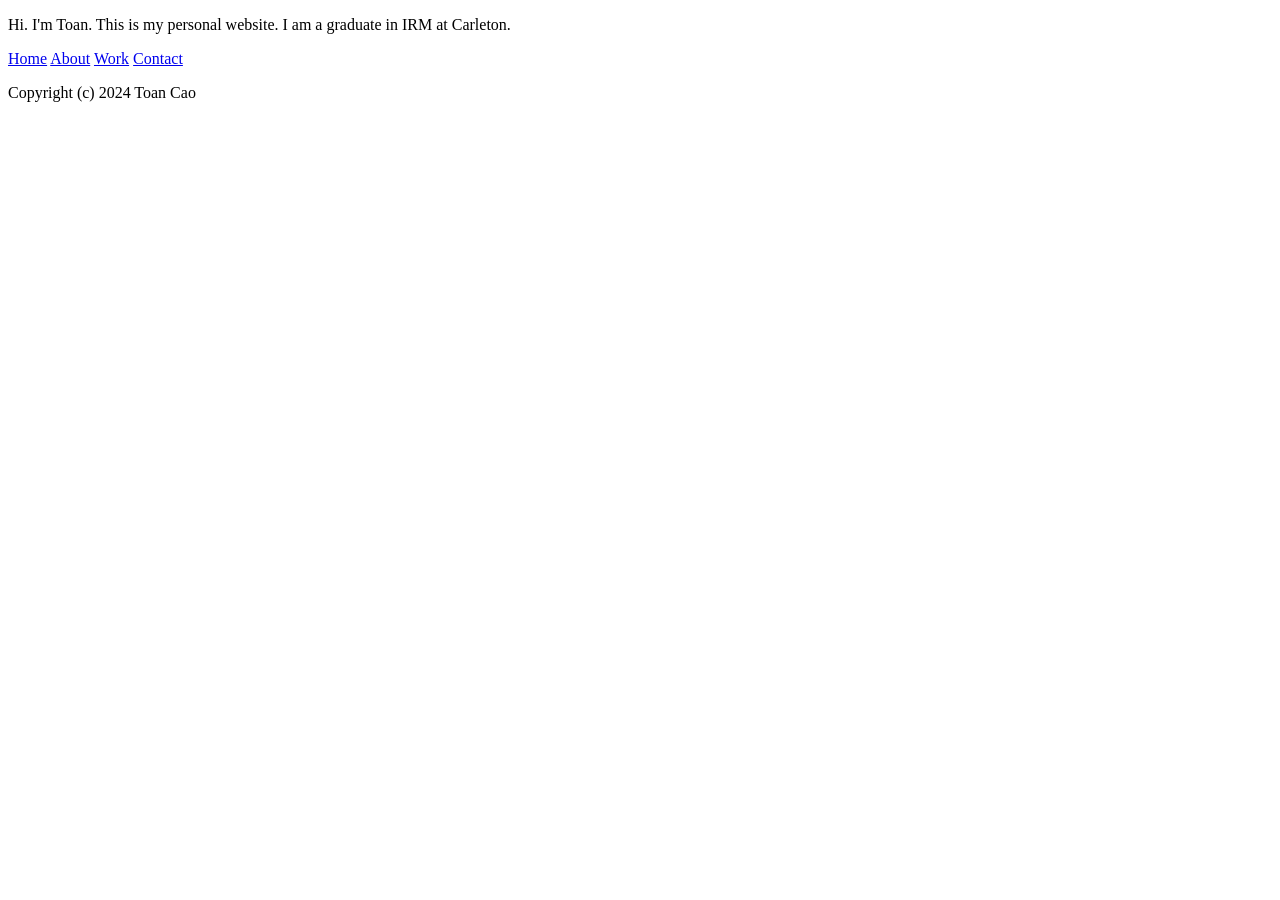
==== index.html @ b31ee1b0 "Update index.html" ====
<!DOCTYPE html>
<html>
	<head>
		<title>Toan's Personal Website Portfolio</title>
        		<p>Hi. I'm Toan. This is my personal website. I am a graduate in IRM at Carleton. </p>
    <link rel="stylesheet" href="index.css">
	</head>
	<body>
	<div class="navbar">
  <a class="active" href="index.html">Home</a>
  <a href="about.html">About</a>
		  <a href="work.html">Work</a>
  <a href="contact.html">Contact</a>

</div>
		<footer>
        <p>Copyright (c) 2024 Toan Cao</p>
		</footer>
	</body>
</html>
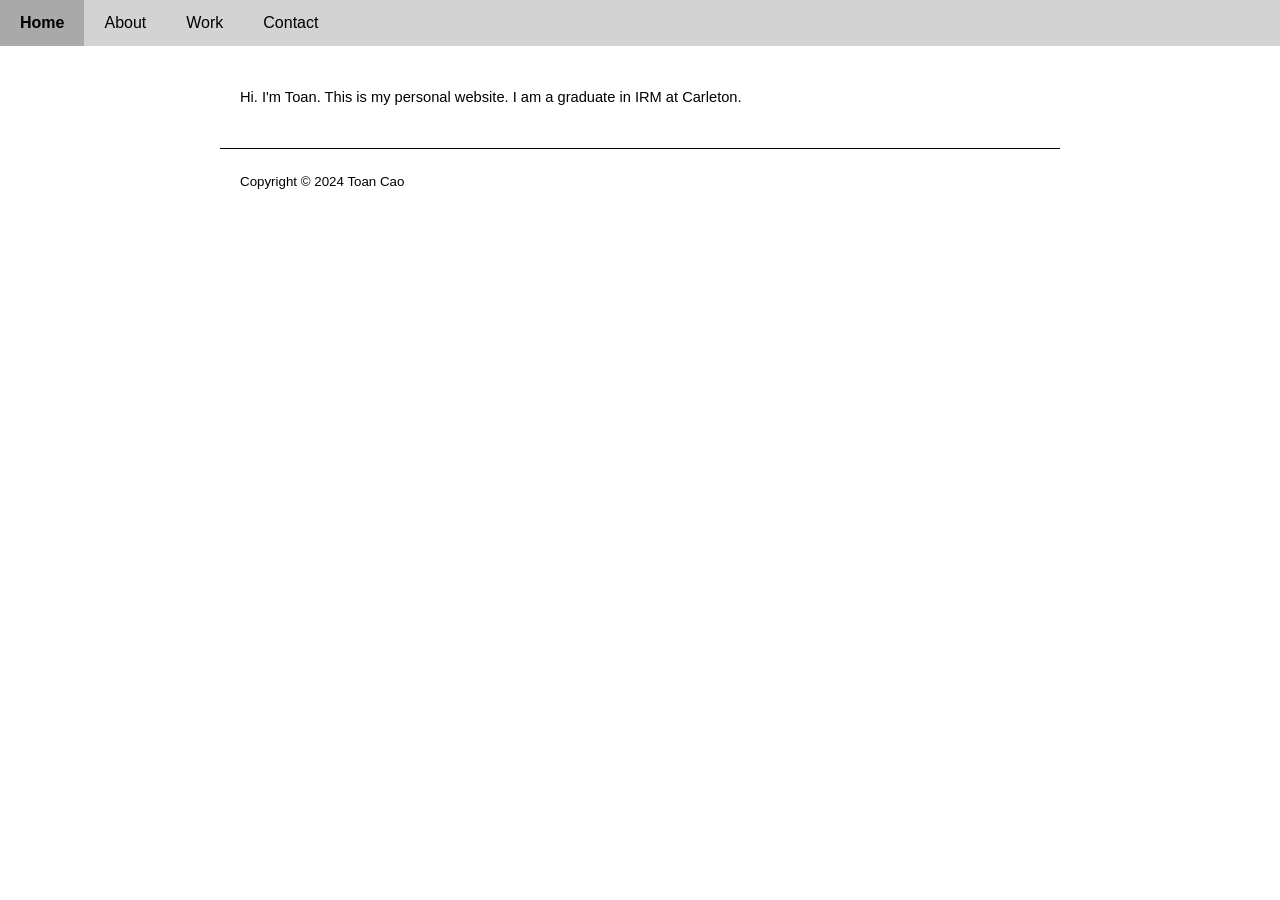
==== commit 536d4d73: "Update index.html" ====
--- a/index.html
+++ b/index.html
@@ -1,20 +1,27 @@
 <!DOCTYPE html>
-<html>
-	<head>
-		<title>Toan's Personal Website Portfolio</title>
-        		<p>Hi. I'm Toan. This is my personal website. I am a graduate in IRM at Carleton. </p>
+<html lang="en">
+<head>
+    <meta charset="UTF-8">
+    <meta name="viewport" content="width=device-width, initial-scale=1.0">
+    <title>Toan's Personal Website Portfolio</title>
     <link rel="stylesheet" href="index.css">
-	</head>
-	<body>
-	<div class="navbar">
-  <a class="active" href="index.html">Home</a>
-  <a href="about.html">About</a>
-		  <a href="work.html">Work</a>
-  <a href="contact.html">Contact</a>
+</head>
+<body>
 
-</div>
-		<footer>
-        <p>Copyright (c) 2024 Toan Cao</p>
-		</footer>
-	</body>
+    <div class="navbar">
+        <a class="active" href="index.html">Home</a>
+        <a href="about.html">About</a>
+        <a href="work.html">Work</a>
+        <a href="contact.html">Contact</a>
+    </div>
+
+    <main class="content">
+        <p>Hi. I'm Toan. This is my personal website. I am a graduate in IRM at Carleton.</p>
+    </main>
+
+    <footer>
+        <p>Copyright &copy; 2024 Toan Cao</p>
+    </footer>
+
+</body>
 </html>
--- a/index.css
+++ b/index.css
@@ -0,0 +1,55 @@
+body {
+    font-family: Arial, sans-serif;
+    margin: 0;
+    padding: 0;
+    background-color: #ffffff;
+}
+
+.content {
+    max-width: 800px;
+    margin: 40px auto;
+    padding: 0 20px;
+}
+
+p {
+    font-size: 11pt;
+    line-height: 1.5em;
+    color: #000000;
+}
+
+.navbar {
+    background-color: #d3d3d3;
+    overflow: hidden;
+    display: flex;
+}
+
+.navbar a {
+    color: black;
+    text-align: center;
+    padding: 14px 20px;
+    text-decoration: none;
+}
+
+.navbar a:hover {
+    background-color: #b8b8b8; 
+    color: black;
+}
+
+.navbar a.active {
+    background-color: #a9a9a9;
+    font-weight: bold;
+    color: black;
+}
+
+footer {
+    border-top: 1px solid #000000;
+    margin: 40px auto 20px auto;
+    max-width: 800px;
+    padding: 10px 20px;
+}
+
+footer p {
+    font-size: 10pt;
+}
+
+
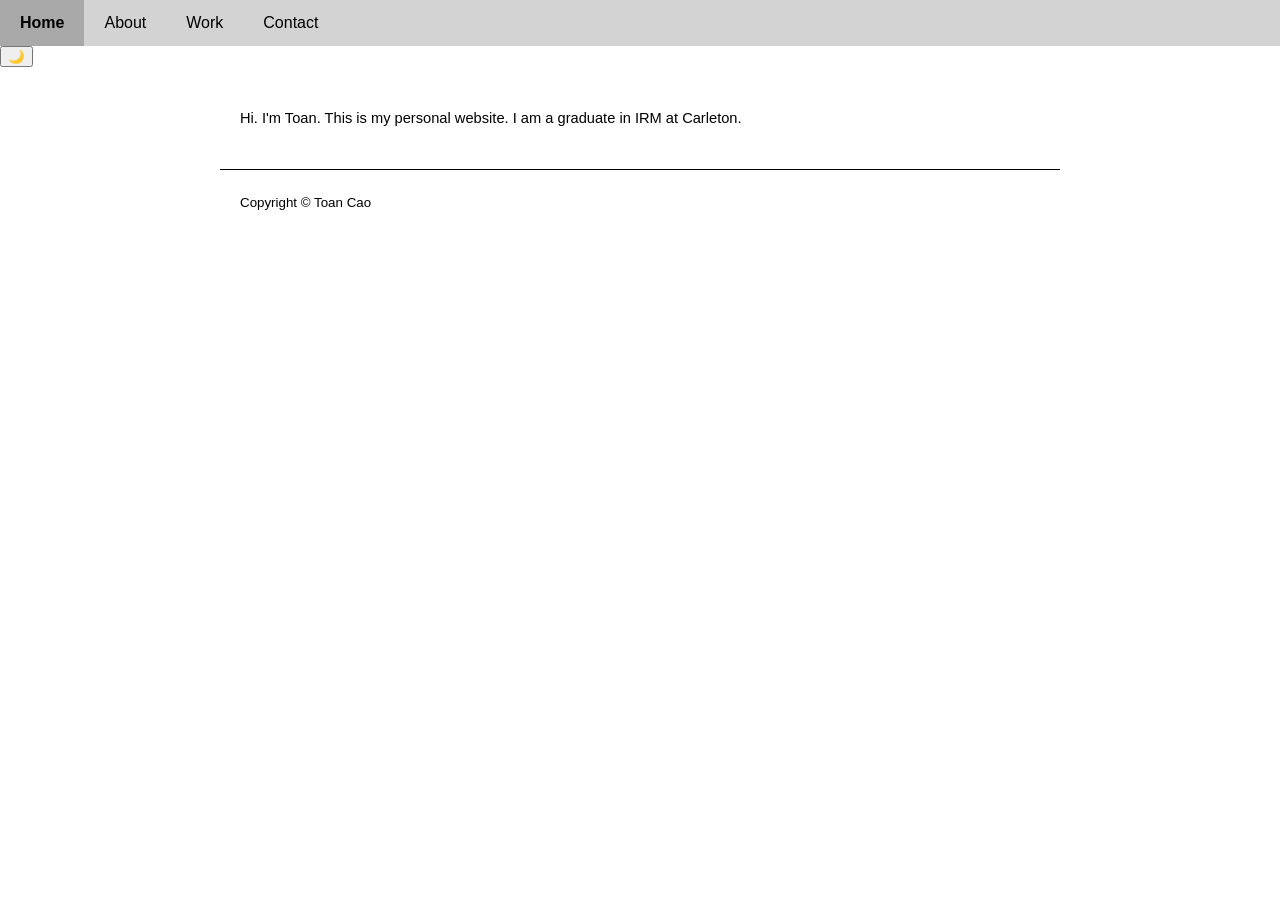
==== commit c876dd9d: "Update index.html" ====
--- a/index.html
+++ b/index.html
@@ -7,21 +7,27 @@
     <link rel="stylesheet" href="index.css">
 </head>
 <body>
-
+     <header>
     <div class="navbar">
         <a class="active" href="index.html">Home</a>
         <a href="about.html">About</a>
         <a href="work.html">Work</a>
         <a href="contact.html">Contact</a>
     </div>
-
+     <button id="darkModeToggle" class="dark-mode-btn" aria-label="Toggle Dark Mode">🌙</button>
+    </header>
+    
     <main class="content">
         <p>Hi. I'm Toan. This is my personal website. I am a graduate in IRM at Carleton.</p>
     </main>
 
     <footer>
-        <p>Copyright &copy; 2024 Toan Cao</p>
+     <p>Copyright &copy; <span id="year"></span> Toan Cao</p>
     </footer>
-
+    <!-- JS -->
+    <script>
+        console.log("Welcome to Toan's Github portfolio!");
+    </script>
 </body>
 </html>
+
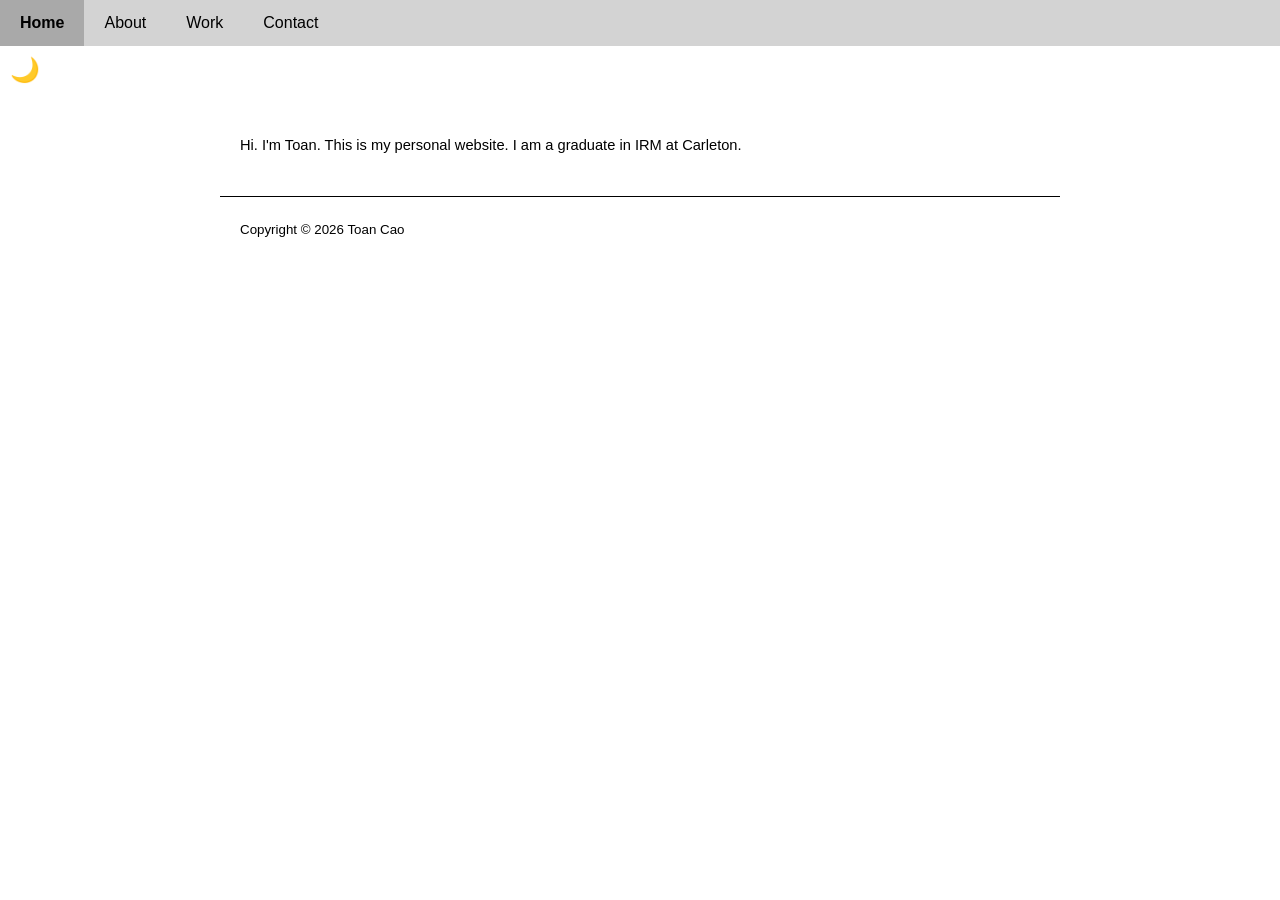
==== commit 771215fb: "Update index.html" ====
--- a/index.html
+++ b/index.html
@@ -28,6 +28,7 @@
     <script>
         console.log("Welcome to Toan's Github portfolio!");
     </script>
+    <script src="index.js"></script>
 </body>
 </html>
 
--- a/index.css
+++ b/index.css
@@ -1,10 +1,24 @@
+.dark-mode-btn {
+    background: none;
+    border: none;
+    font-size: 1.5rem;
+    cursor: pointer;
+    padding: 10px;
+}
+
 body {
+    background-color: #ffffff;
+    color: #333333;
+    transition: background-color 0.3s, color 0.3s;
     font-family: Arial, sans-serif;
     margin: 0;
     padding: 0;
-    background-color: #ffffff;
 }
 
+body.dark-mode {
+    background-color: #121212;
+    color: #f5f5f5;
+}
 .content {
     max-width: 800px;
     margin: 40px auto;
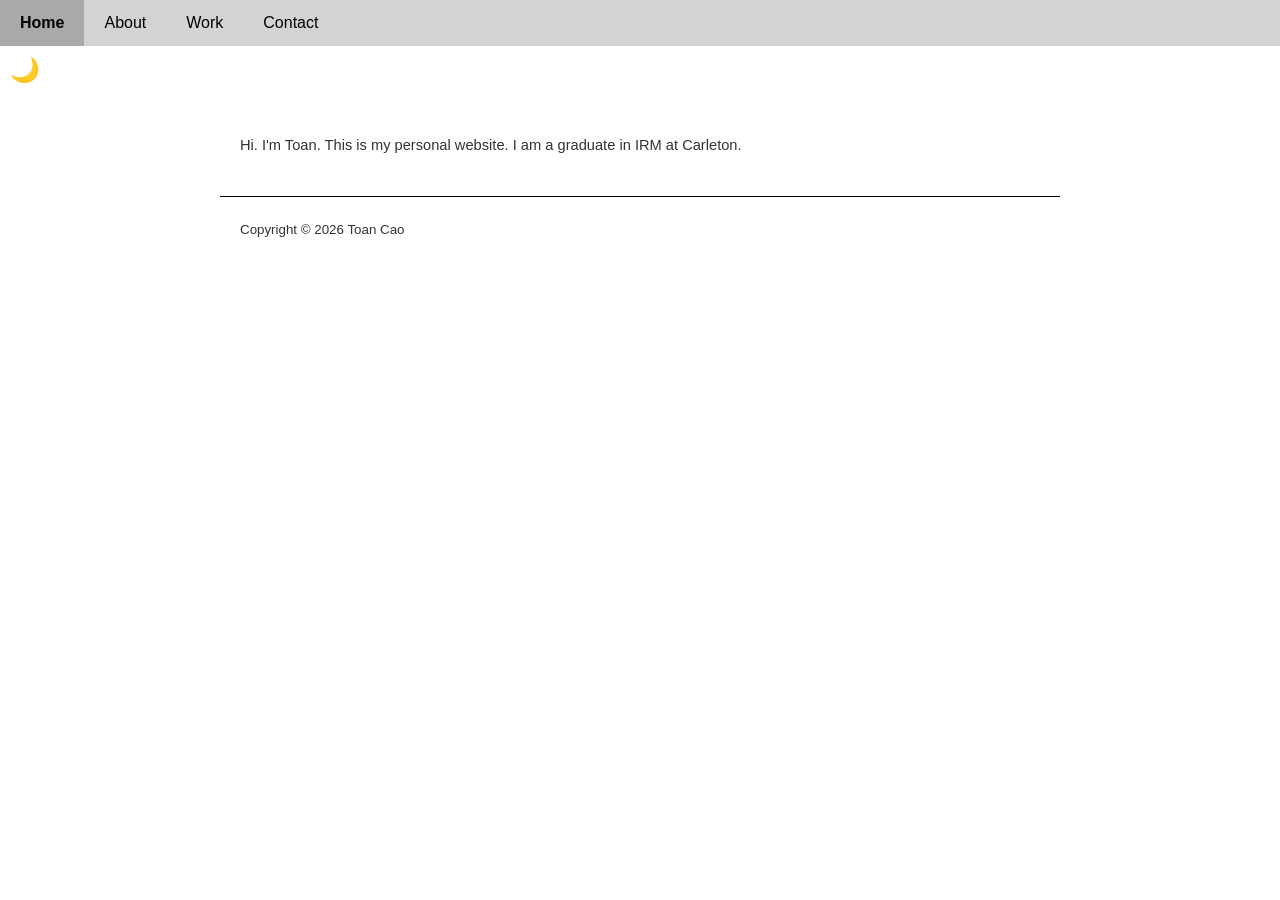
==== commit da09eeca: "Update index.html" ====
--- a/index.html
+++ b/index.html
@@ -25,9 +25,6 @@
      <p>Copyright &copy; <span id="year"></span> Toan Cao</p>
     </footer>
     <!-- JS -->
-    <script>
-        console.log("Welcome to Toan's Github portfolio!");
-    </script>
     <script src="index.js"></script>
 </body>
 </html>
--- a/index.css
+++ b/index.css
@@ -19,6 +19,15 @@
     background-color: #121212;
     color: #f5f5f5;
 }
+
+body.dark-mode p {
+    color: #f5f5f5; 
+}
+
+body.dark-mode .navbar a {
+    color: #ffffff;
+}
+
 .content {
     max-width: 800px;
     margin: 40px auto;
@@ -28,7 +37,8 @@
 p {
     font-size: 11pt;
     line-height: 1.5em;
-    color: #000000;
+    color: #333333;
+    
 }
 
 .navbar {
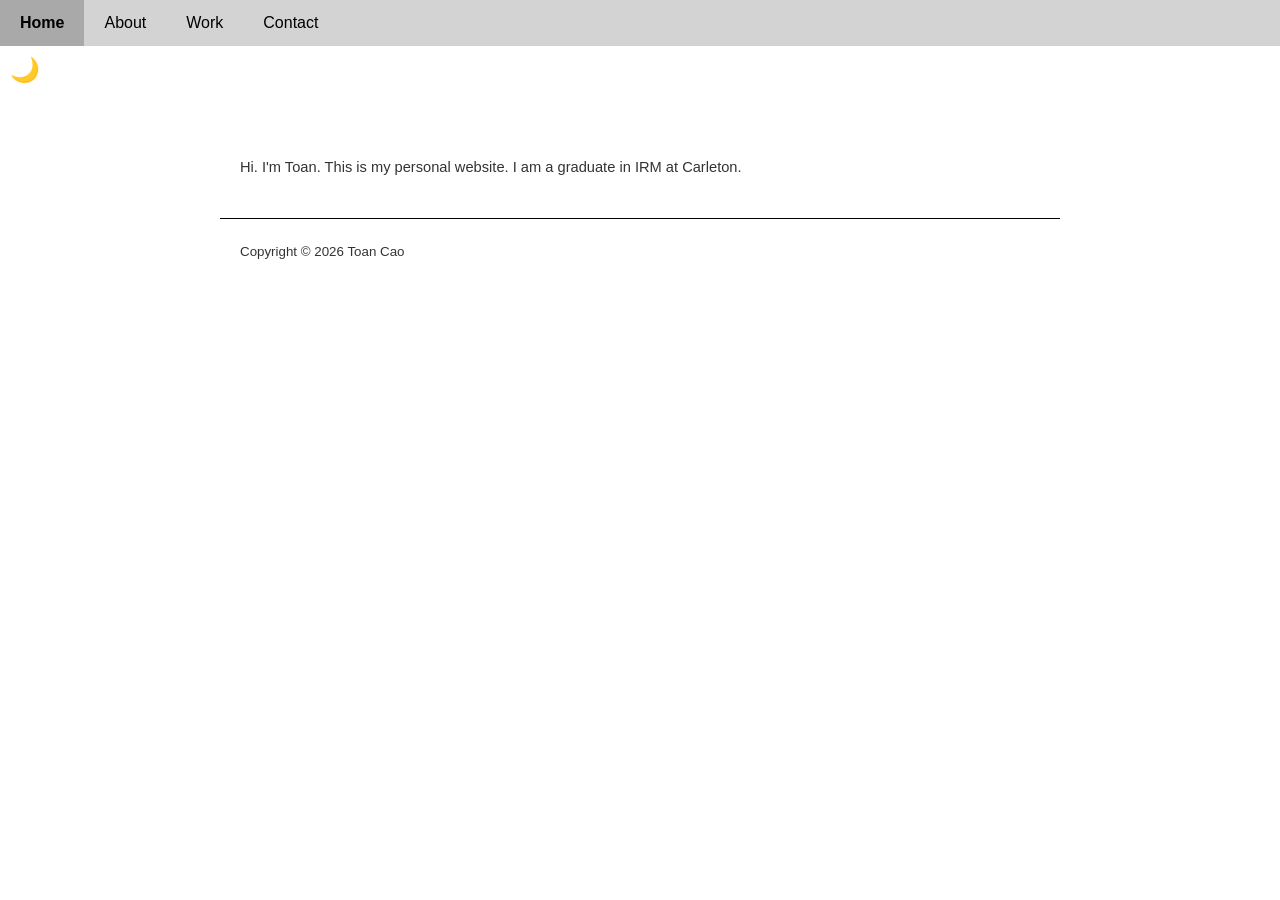
==== commit e41385bc: "Update index.html" ====
--- a/index.html
+++ b/index.html
@@ -18,7 +18,7 @@
     </header>
     
     <main class="content">
-        <p>Hi. I'm Toan. This is my personal website. I am a graduate in IRM at Carleton.</p>
+        <p><br>Hi. I'm Toan. This is my personal website. I am a graduate in IRM at Carleton.</p>
     </main>
 
     <footer>
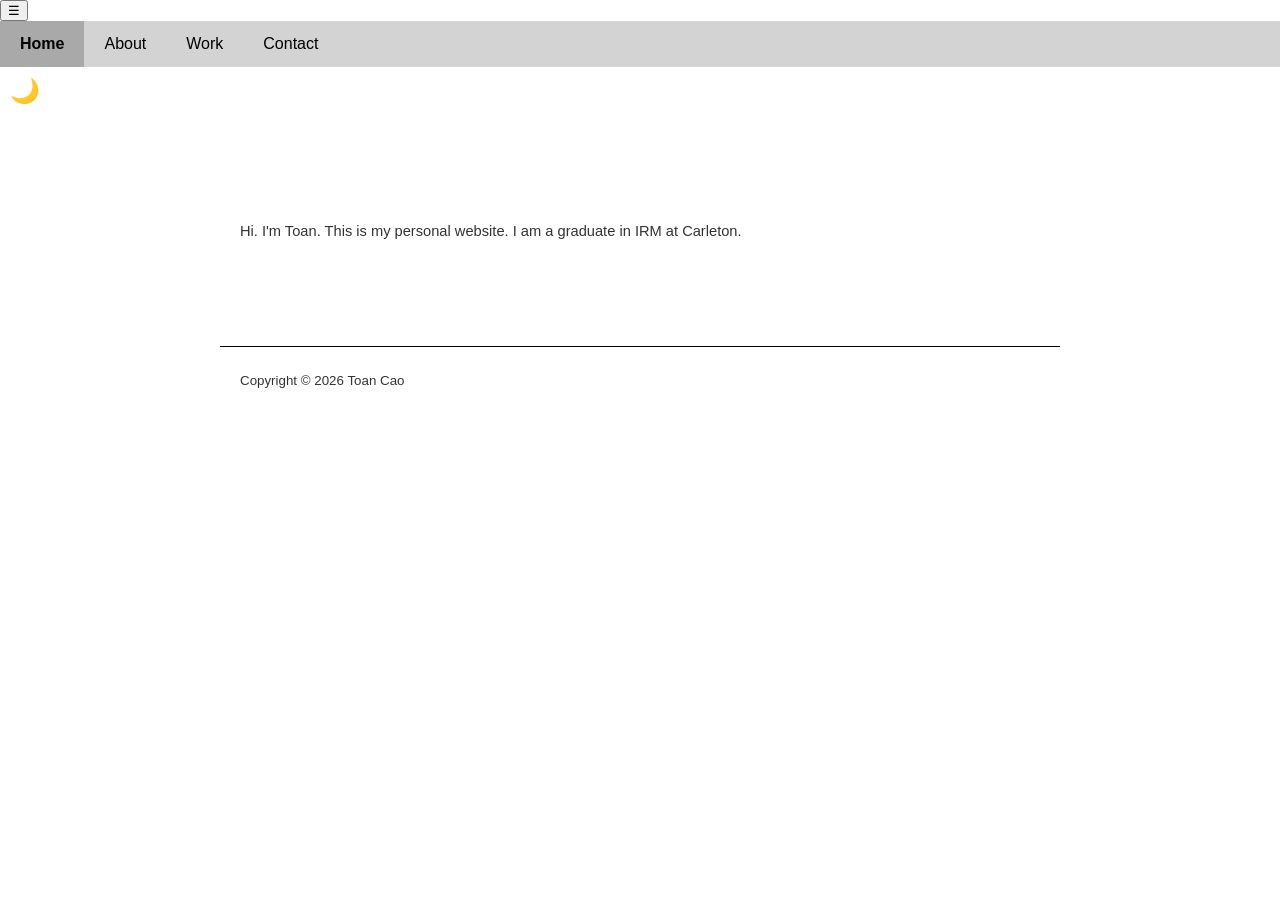
==== commit e6f259b2: "Update index.html" ====
--- a/index.html
+++ b/index.html
@@ -7,22 +7,27 @@
     <link rel="stylesheet" href="index.css">
 </head>
 <body>
-     <header>
-    <div class="navbar">
-        <a class="active" href="index.html">Home</a>
-        <a href="about.html">About</a>
-        <a href="work.html">Work</a>
-        <a href="contact.html">Contact</a>
-    </div>
-     <button id="darkModeToggle" class="dark-mode-btn" aria-label="Toggle Dark Mode">🌙</button>
+    <header>
+        <!-- Added a button for the mobile hamburger menu -->
+        <button id="menuToggle" class="menu-toggle" aria-label="Toggle Menu">☰</button>
+
+        <!-- Added id="navbar" so your JavaScript can find it -->
+        <div id="navbar" class="navbar">
+            <a class="active" href="index.html">Home</a>
+            <a href="about.html">About</a>
+            <a href="work.html">Work</a>
+            <a href="contact.html">Contact</a>
+        </div>
+        
+        <button id="darkModeToggle" class="dark-mode-btn" aria-label="Toggle Dark Mode">🌙</button>
     </header>
     
     <main class="content">
-        <p><br>Hi. I'm Toan. This is my personal website. I am a graduate in IRM at Carleton.</p>
+        <p>Hi. I'm Toan. This is my personal website. I am a graduate in IRM at Carleton.</p>
     </main>
 
     <footer>
-     <p>Copyright &copy; <span id="year"></span> Toan Cao</p>
+        <p>Copyright &copy; <span id="year"></span> Toan Cao</p>
     </footer>
     <!-- JS -->
     <script src="index.js"></script>
--- a/index.css
+++ b/index.css
@@ -31,7 +31,8 @@
 .content {
     max-width: 800px;
     margin: 40px auto;
-    padding: 0 20px;
+    padding-top: 50px;   
+    padding-bottom: 50px; 
 }
 
 p {
